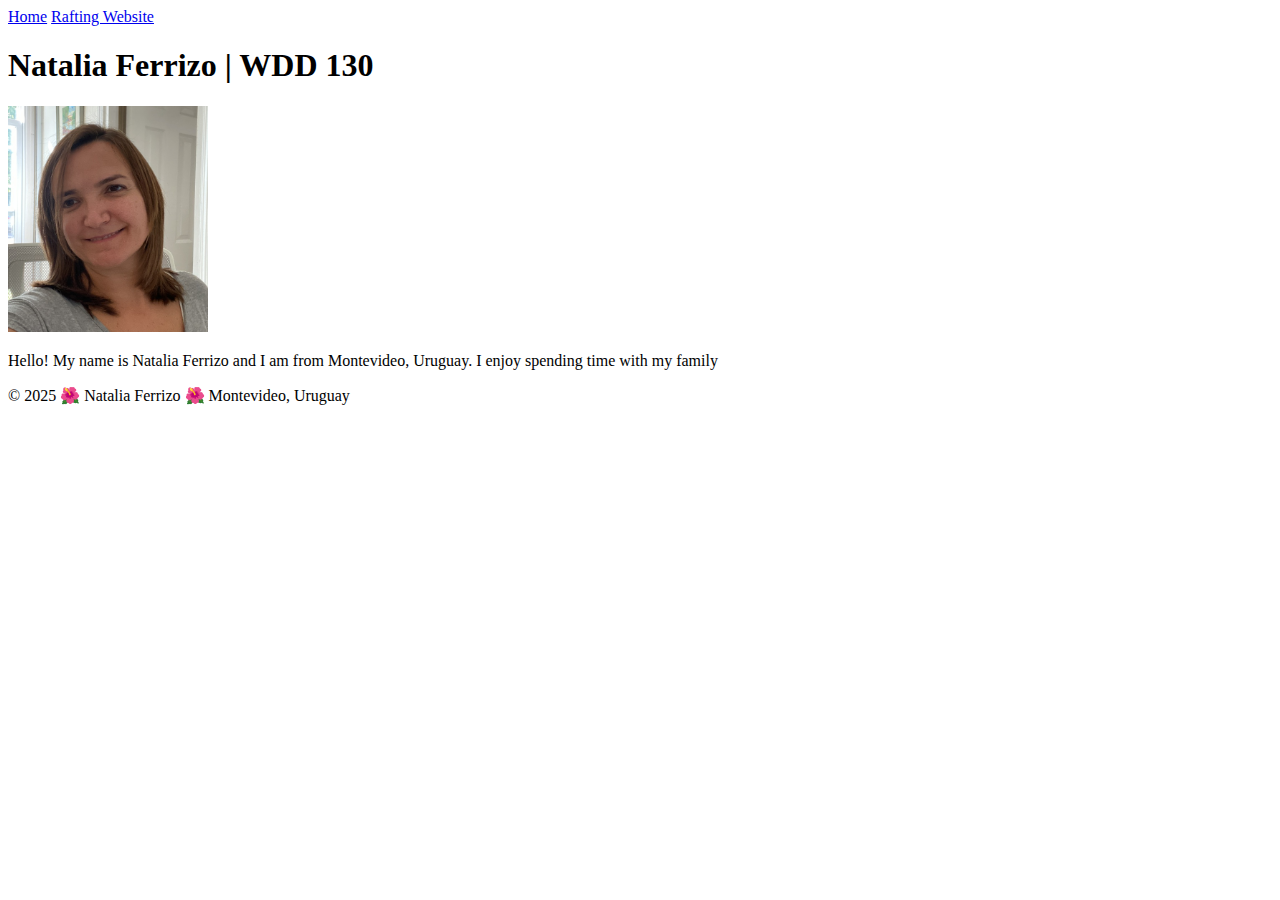
==== index.html @ 03a228a0 "first commit" ====
<!DOCTYPE html>
<html lang="en-US">
    <head>
        <meta charset="utf-8">
        <meta name="viewport" content="width=device-width, initial-scale=1.0">
        <title>Natalia Ferrizo | WDD 130</title>
    </head>
    <body>
        <header>
            <nav>
                <a href="#">Home</a>
                <a href="wwr/">Rafting Website</a>
            </nav>
        </header>
        <main>
            <h1>Natalia Ferrizo | WDD 130</h1>
            <img src="images/profile.jpg" alt="Hello, my name is Natalia Ferrizo" width="200">
            <p>Hello! My name is Natalia Ferrizo and I am from Montevideo, Uruguay. I enjoy spending time with my family</p>
        </main>
        <footer>
            <p> © 2025 🌺 Natalia Ferrizo 🌺 Montevideo, Uruguay</p>
        </footer>
    </body>
</html>
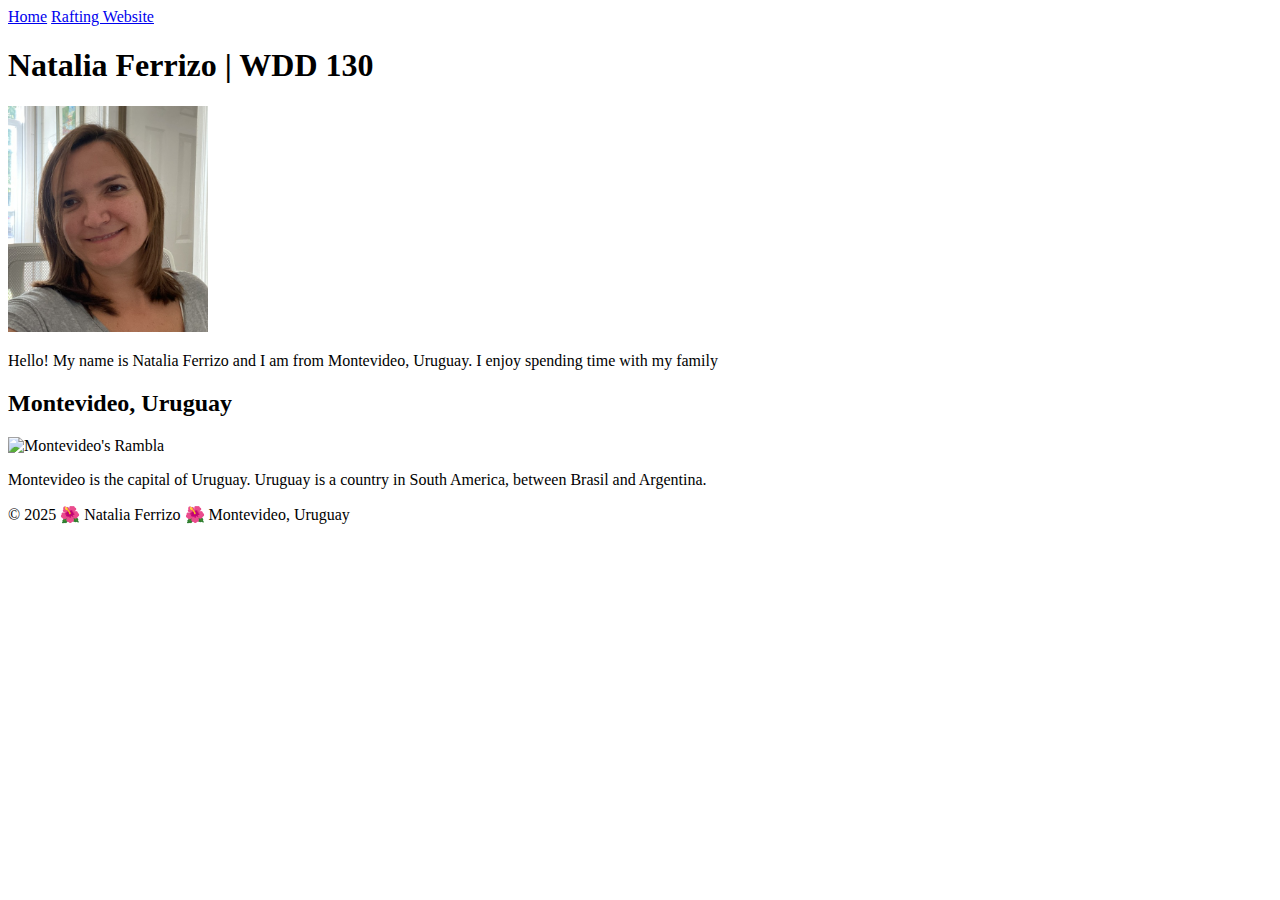
==== commit e459ee4c: "home1" ====
--- a/index.html
+++ b/index.html
@@ -1,9 +1,13 @@
 <!DOCTYPE html>
+
 <html lang="en-US">
     <head>
         <meta charset="utf-8">
         <meta name="viewport" content="width=device-width, initial-scale=1.0">
         <title>Natalia Ferrizo | WDD 130</title>
+        <meta name="Natalia Ferrizo's Home Page" content="This is the first website of Natalia Ferrizo. She is an online student from BYU Idaho. The course is called Web Fundamentals and the purpose of the page is to learn by her own experience how to create a web site">
+        <meta name="Natalia Ferrizo" content="Natalia Ferrizo">
+        <link rel="stylesheet" href="styles/styles.css">
     </head>
     <body>
         <header>
@@ -17,6 +21,11 @@
             <img src="images/profile.jpg" alt="Hello, my name is Natalia Ferrizo" width="200">
             <p>Hello! My name is Natalia Ferrizo and I am from Montevideo, Uruguay. I enjoy spending time with my family</p>
         </main>
+        <aside>    
+            <h2>Montevideo, Uruguay</h2>
+            <img src="images/Montevideo.jpg" alt="Montevideo's Rambla">
+            <p>Montevideo is the capital of Uruguay. Uruguay is a country in South America, between Brasil and Argentina.</p>
+        </aside>
         <footer>
             <p> © 2025 🌺 Natalia Ferrizo 🌺 Montevideo, Uruguay</p>
         </footer>
